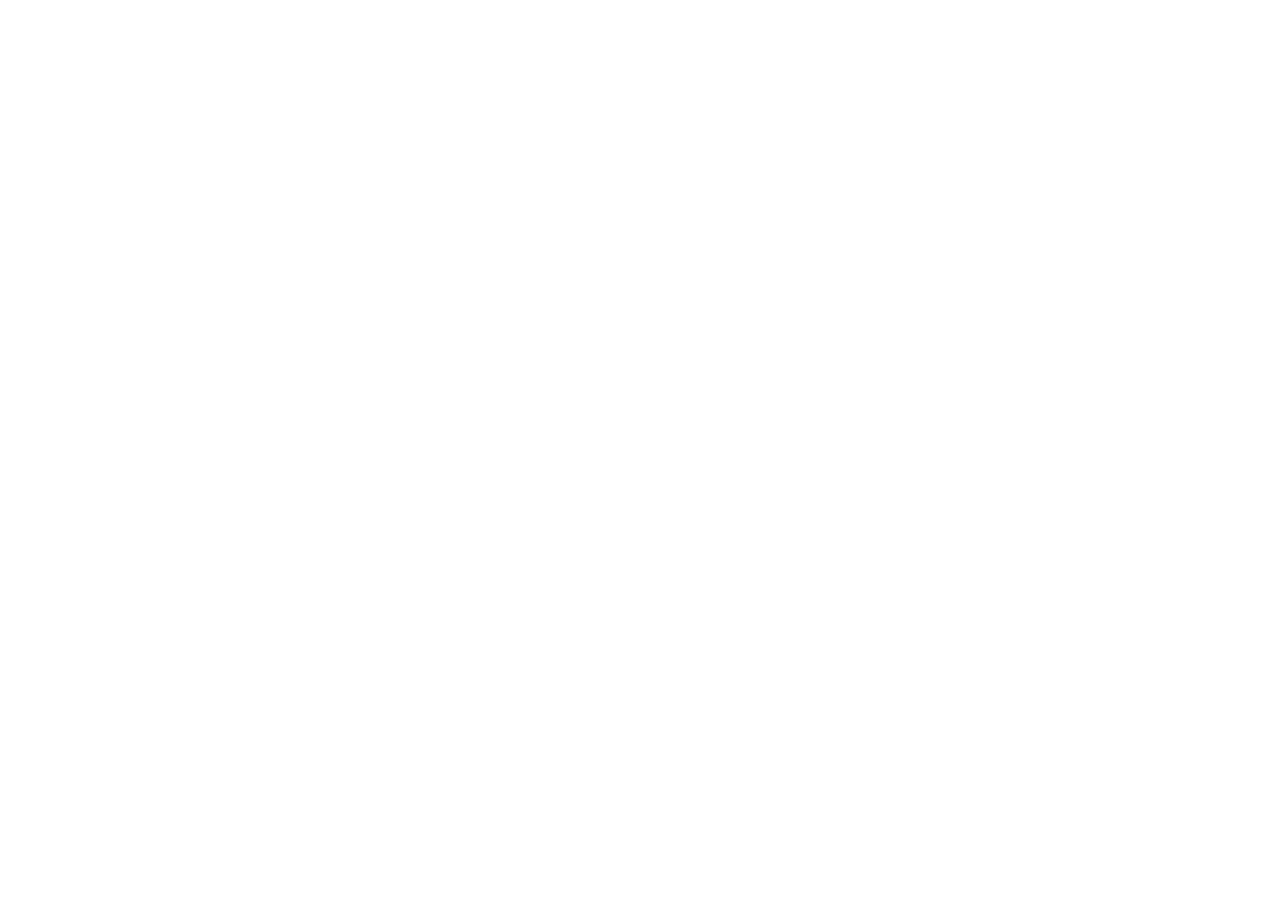
==== index.html @ 8568b14b "added web api though not in its place. added background img" ====
<!DOCTYPE html>
<html lang="en">
<head>
    <link rel="stylesheet" href="./assets/css/Skeleton-2.0.4/css/normalize.css" />
    <link rel="stylesheet" href="./assets/css/Skeleton-2.0.4/css/skeleton.css" />
    <meta charset="UTF-8">
    <meta http-equiv="X-UA-Compatible" content="IE=edge">
    <meta name="viewport" content="width=device-width, initial-scale=1.0">
    <title>Guide to the Galaxy</title>
</head>
<body>
    <style>
        body {
          background-image: url('guidetothegalaxy/assets/css/skeleton-2.0.4/images/potw2122a.jpg');
          background-repeat: no-repeat;
        }
    </style>



    

</body>
</html>
---- assets/css/Skeleton-2.0.4/css/skeleton.css ----
/*
* Skeleton V2.0.4
* Copyright 2014, Dave Gamache
* www.getskeleton.com
* Free to use under the MIT license.
* http://www.opensource.org/licenses/mit-license.php
* 12/29/2014
*/


/* Table of contents
––––––––––––––––––––––––––––––––––––––––––––––––––
- Grid
- Base Styles
- Typography
- Links
- Buttons
- Forms
- Lists
- Code
- Tables
- Spacing
- Utilities
- Clearing
- Media Queries
*/


/* Grid
–––––––––––––––––––––––––––––––––––––––––––––––––– */
.container {
  position: relative;
  width: 100%;
  max-width: 960px;
  margin: 0 auto;
  padding: 0 20px;
  box-sizing: border-box; }
.column,
.columns {
  width: 100%;
  float: left;
  box-sizing: border-box; }

/* For devices larger than 400px */
@media (min-width: 400px) {
  .container {
    width: 85%;
    padding: 0; }
}

/* For devices larger than 550px */
@media (min-width: 550px) {
  .container {
    width: 80%; }
  .column,
  .columns {
    margin-left: 4%; }
  .column:first-child,
  .columns:first-child {
    margin-left: 0; }

  .one.column,
  .one.columns                    { width: 4.66666666667%; }
  .two.columns                    { width: 13.3333333333%; }
  .three.columns                  { width: 22%;            }
  .four.columns                   { width: 30.6666666667%; }
  .five.columns                   { width: 39.3333333333%; }
  .six.columns                    { width: 48%;            }
  .seven.columns                  { width: 56.6666666667%; }
  .eight.columns                  { width: 65.3333333333%; }
  .nine.columns                   { width: 74.0%;          }
  .ten.columns                    { width: 82.6666666667%; }
  .eleven.columns                 { width: 91.3333333333%; }
  .twelve.columns                 { width: 100%; margin-left: 0; }

  .one-third.column               { width: 30.6666666667%; }
  .two-thirds.column              { width: 65.3333333333%; }

  .one-half.column                { width: 48%; }

  /* Offsets */
  .offset-by-one.column,
  .offset-by-one.columns          { margin-left: 8.66666666667%; }
  .offset-by-two.column,
  .offset-by-two.columns          { margin-left: 17.3333333333%; }
  .offset-by-three.column,
  .offset-by-three.columns        { margin-left: 26%;            }
  .offset-by-four.column,
  .offset-by-four.columns         { margin-left: 34.6666666667%; }
  .offset-by-five.column,
  .offset-by-five.columns         { margin-left: 43.3333333333%; }
  .offset-by-six.column,
  .offset-by-six.columns          { margin-left: 52%;            }
  .offset-by-seven.column,
  .offset-by-seven.columns        { margin-left: 60.6666666667%; }
  .offset-by-eight.column,
  .offset-by-eight.columns        { margin-left: 69.3333333333%; }
  .offset-by-nine.column,
  .offset-by-nine.columns         { margin-left: 78.0%;          }
  .offset-by-ten.column,
  .offset-by-ten.columns          { margin-left: 86.6666666667%; }
  .offset-by-eleven.column,
  .offset-by-eleven.columns       { margin-left: 95.3333333333%; }

  .offset-by-one-third.column,
  .offset-by-one-third.columns    { margin-left: 34.6666666667%; }
  .offset-by-two-thirds.column,
  .offset-by-two-thirds.columns   { margin-left: 69.3333333333%; }

  .offset-by-one-half.column,
  .offset-by-one-half.columns     { margin-left: 52%; }

}


/* Base Styles
–––––––––––––––––––––––––––––––––––––––––––––––––– */
/* NOTE
html is set to 62.5% so that all the REM measurements throughout Skeleton
are based on 10px sizing. So basically 1.5rem = 15px :) */
html {
  font-size: 62.5%; }
body {
  font-size: 1.5em; /* currently ems cause chrome bug misinterpreting rems on body element */
  line-height: 1.6;
  font-weight: 400;
  font-family: "Raleway", "HelveticaNeue", "Helvetica Neue", Helvetica, Arial, sans-serif;
  color: #222; }


/* Typography
–––––––––––––––––––––––––––––––––––––––––––––––––– */
h1, h2, h3, h4, h5, h6 {
  margin-top: 0;
  margin-bottom: 2rem;
  font-weight: 300; }
h1 { font-size: 4.0rem; line-height: 1.2;  letter-spacing: -.1rem;}
h2 { font-size: 3.6rem; line-height: 1.25; letter-spacing: -.1rem; }
h3 { font-size: 3.0rem; line-height: 1.3;  letter-spacing: -.1rem; }
h4 { font-size: 2.4rem; line-height: 1.35; letter-spacing: -.08rem; }
h5 { font-size: 1.8rem; line-height: 1.5;  letter-spacing: -.05rem; }
h6 { font-size: 1.5rem; line-height: 1.6;  letter-spacing: 0; }

/* Larger than phablet */
@media (min-width: 550px) {
  h1 { font-size: 5.0rem; }
  h2 { font-size: 4.2rem; }
  h3 { font-size: 3.6rem; }
  h4 { font-size: 3.0rem; }
  h5 { font-size: 2.4rem; }
  h6 { font-size: 1.5rem; }
}

p {
  margin-top: 0; }


/* Links
–––––––––––––––––––––––––––––––––––––––––––––––––– */
a {
  color: #1EAEDB; }
a:hover {
  color: #0FA0CE; }


/* Buttons
–––––––––––––––––––––––––––––––––––––––––––––––––– */
.button,
button,
input[type="submit"],
input[type="reset"],
input[type="button"] {
  display: inline-block;
  height: 38px;
  padding: 0 30px;
  color: #555;
  text-align: center;
  font-size: 11px;
  font-weight: 600;
  line-height: 38px;
  letter-spacing: .1rem;
  text-transform: uppercase;
  text-decoration: none;
  white-space: nowrap;
  background-color: transparent;
  border-radius: 4px;
  border: 1px solid #bbb;
  cursor: pointer;
  box-sizing: border-box; }
.button:hover,
button:hover,
input[type="submit"]:hover,
input[type="reset"]:hover,
input[type="button"]:hover,
.button:focus,
button:focus,
input[type="submit"]:focus,
input[type="reset"]:focus,
input[type="button"]:focus {
  color: #333;
  border-color: #888;
  outline: 0; }
.button.button-primary,
button.button-primary,
input[type="submit"].button-primary,
input[type="reset"].button-primary,
input[type="button"].button-primary {
  color: #FFF;
  background-color: #33C3F0;
  border-color: #33C3F0; }
.button.button-primary:hover,
button.button-primary:hover,
input[type="submit"].button-primary:hover,
input[type="reset"].button-primary:hover,
input[type="button"].button-primary:hover,
.button.button-primary:focus,
button.button-primary:focus,
input[type="submit"].button-primary:focus,
input[type="reset"].button-primary:focus,
input[type="button"].button-primary:focus {
  color: #FFF;
  background-color: #1EAEDB;
  border-color: #1EAEDB; }


/* Forms
–––––––––––––––––––––––––––––––––––––––––––––––––– */
input[type="email"],
input[type="number"],
input[type="search"],
input[type="text"],
input[type="tel"],
input[type="url"],
input[type="password"],
textarea,
select {
  height: 38px;
  padding: 6px 10px; /* The 6px vertically centers text on FF, ignored by Webkit */
  background-color: #fff;
  border: 1px solid #D1D1D1;
  border-radius: 4px;
  box-shadow: none;
  box-sizing: border-box; }
/* Removes awkward default styles on some inputs for iOS */
input[type="email"],
input[type="number"],
input[type="search"],
input[type="text"],
input[type="tel"],
input[type="url"],
input[type="password"],
textarea {
  -webkit-appearance: none;
     -moz-appearance: none;
          appearance: none; }
textarea {
  min-height: 65px;
  padding-top: 6px;
  padding-bottom: 6px; }
input[type="email"]:focus,
input[type="number"]:focus,
input[type="search"]:focus,
input[type="text"]:focus,
input[type="tel"]:focus,
input[type="url"]:focus,
input[type="password"]:focus,
textarea:focus,
select:focus {
  border: 1px solid #33C3F0;
  outline: 0; }
label,
legend {
  display: block;
  margin-bottom: .5rem;
  font-weight: 600; }
fieldset {
  padding: 0;
  border-width: 0; }
input[type="checkbox"],
input[type="radio"] {
  display: inline; }
label > .label-body {
  display: inline-block;
  margin-left: .5rem;
  font-weight: normal; }


/* Lists
–––––––––––––––––––––––––––––––––––––––––––––––––– */
ul {
  list-style: circle inside; }
ol {
  list-style: decimal inside; }
ol, ul {
  padding-left: 0;
  margin-top: 0; }
ul ul,
ul ol,
ol ol,
ol ul {
  margin: 1.5rem 0 1.5rem 3rem;
  font-size: 90%; }
li {
  margin-bottom: 1rem; }


/* Code
–––––––––––––––––––––––––––––––––––––––––––––––––– */
code {
  padding: .2rem .5rem;
  margin: 0 .2rem;
  font-size: 90%;
  white-space: nowrap;
  background: #F1F1F1;
  border: 1px solid #E1E1E1;
  border-radius: 4px; }
pre > code {
  display: block;
  padding: 1rem 1.5rem;
  white-space: pre; }


/* Tables
–––––––––––––––––––––––––––––––––––––––––––––––––– */
th,
td {
  padding: 12px 15px;
  text-align: left;
  border-bottom: 1px solid #E1E1E1; }
th:first-child,
td:first-child {
  padding-left: 0; }
th:last-child,
td:last-child {
  padding-right: 0; }


/* Spacing
–––––––––––––––––––––––––––––––––––––––––––––––––– */
button,
.button {
  margin-bottom: 1rem; }
input,
textarea,
select,
fieldset {
  margin-bottom: 1.5rem; }
pre,
blockquote,
dl,
figure,
table,
p,
ul,
ol,
form {
  margin-bottom: 2.5rem; }


/* Utilities
–––––––––––––––––––––––––––––––––––––––––––––––––– */
.u-full-width {
  width: 100%;
  box-sizing: border-box; }
.u-max-full-width {
  max-width: 100%;
  box-sizing: border-box; }
.u-pull-right {
  float: right; }
.u-pull-left {
  float: left; }


/* Misc
–––––––––––––––––––––––––––––––––––––––––––––––––– */
hr {
  margin-top: 3rem;
  margin-bottom: 3.5rem;
  border-width: 0;
  border-top: 1px solid #E1E1E1; }


/* Clearing
–––––––––––––––––––––––––––––––––––––––––––––––––– */

/* Self Clearing Goodness */
.container:after,
.row:after,
.u-cf {
  content: "";
  display: table;
  clear: both; }


/* Media Queries
–––––––––––––––––––––––––––––––––––––––––––––––––– */
/*
Note: The best way to structure the use of media queries is to create the queries
near the relevant code. For example, if you wanted to change the styles for buttons
on small devices, paste the mobile query code up in the buttons section and style it
there.
*/


/* Larger than mobile */
@media (min-width: 400px) {}

/* Larger than phablet (also point when grid becomes active) */
@media (min-width: 550px) {}

/* Larger than tablet */
@media (min-width: 750px) {}

/* Larger than desktop */
@media (min-width: 1000px) {}

/* Larger than Desktop HD */
@media (min-width: 1200px) {}
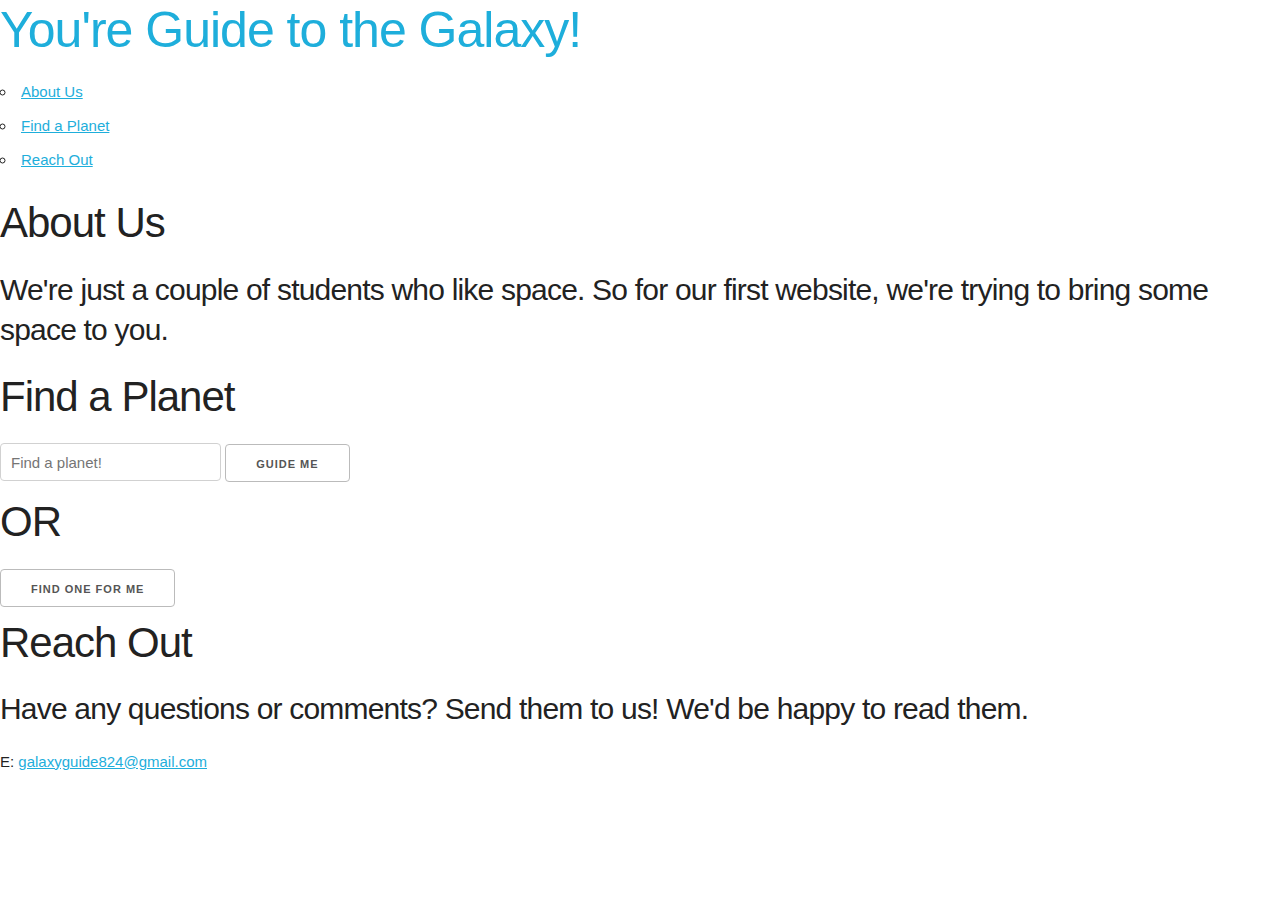
==== commit cc8e69d5: "added buttons in js" ====
--- a/index.html
+++ b/index.html
@@ -1,24 +1,64 @@
 <!DOCTYPE html>
 <html lang="en">
-<head>
-    <link rel="stylesheet" href="./assets/css/Skeleton-2.0.4/css/normalize.css" />
-    <link rel="stylesheet" href="./assets/css/Skeleton-2.0.4/css/skeleton.css" />
-    <meta charset="UTF-8">
-    <meta http-equiv="X-UA-Compatible" content="IE=edge">
-    <meta name="viewport" content="width=device-width, initial-scale=1.0">
-    <title>Guide to the Galaxy</title>
-</head>
-<body>
-    <style>
-        body {
-          background-image: url('guidetothegalaxy/assets/css/skeleton-2.0.4/images/potw2122a.jpg');
-          background-repeat: no-repeat;
-        }
-    </style>
+    <head>
+        <link rel="stylesheet" href="./assets/css/Skeleton-2.0.4/css/normalize.css" />
+        <link rel="stylesheet" href="./assets/css/Skeleton-2.0.4/css/skeleton.css" />
+        <meta charset="UTF-8">
+        <meta http-equiv="X-UA-Compatible" content="IE=edge">
+        <meta name="viewport" content="width=device-width, initial-scale=1.0">
+        <title>Guide to the Galaxy</title>
+    </head>
+    <body>
+        <header>
+            <h1>
+                <a>You're Guide to the Galaxy!</a>
+            </h1>
+            <nav>
+                <ul>
+                    <li>
+                        <a href="#about-us">About Us</a>
+                    </li>
+                    <li>
+                        <a href="#find-a-planet">Find a Planet</a>
+                    </li>
+                    <li>
+                        <a href="#reach-out">Reach Out</a>
+                    </li>
+                </ul>
+            </nav>
+        </header>
 
+        <section id="about-us">
+            <h2>About Us</h2>
+            <div>
+                <h4>We're just a couple of students who like space. So for our first website, we're trying to bring some space to you.</h4>
+            </div>
+        </section>
 
+        <section id="find-a-planet">
+            <h2>Find a Planet</h2>
+            <div class="planet-search">
+                <input type="text" placeholder="Find a planet!" />
+                <button id="first" type="submit">Guide Me</button>
+            </div>
+            <div class="random-planet">
+             <h2>OR</h2>
+                <button id="second" type="submit">Find one for me</button>
+            </div>
+        </section>
 
-    
+        <section id="reach-out">
+            <h2>Reach Out</h2>
+            <div>
+                <h4>Have any questions or comments? Send them to us! We'd be happy to read them.</h4>
+                <p>
+                    E: <a href="mailto:galaxyguide824@gmail.com">galaxyguide824@gmail.com</a>
+                </p>
+            </div>
+        </section>
 
-</body>
+        <footer>
+            <script src="./assets/java/index.js"></script>
+        </footer>
+    </body>
 </html>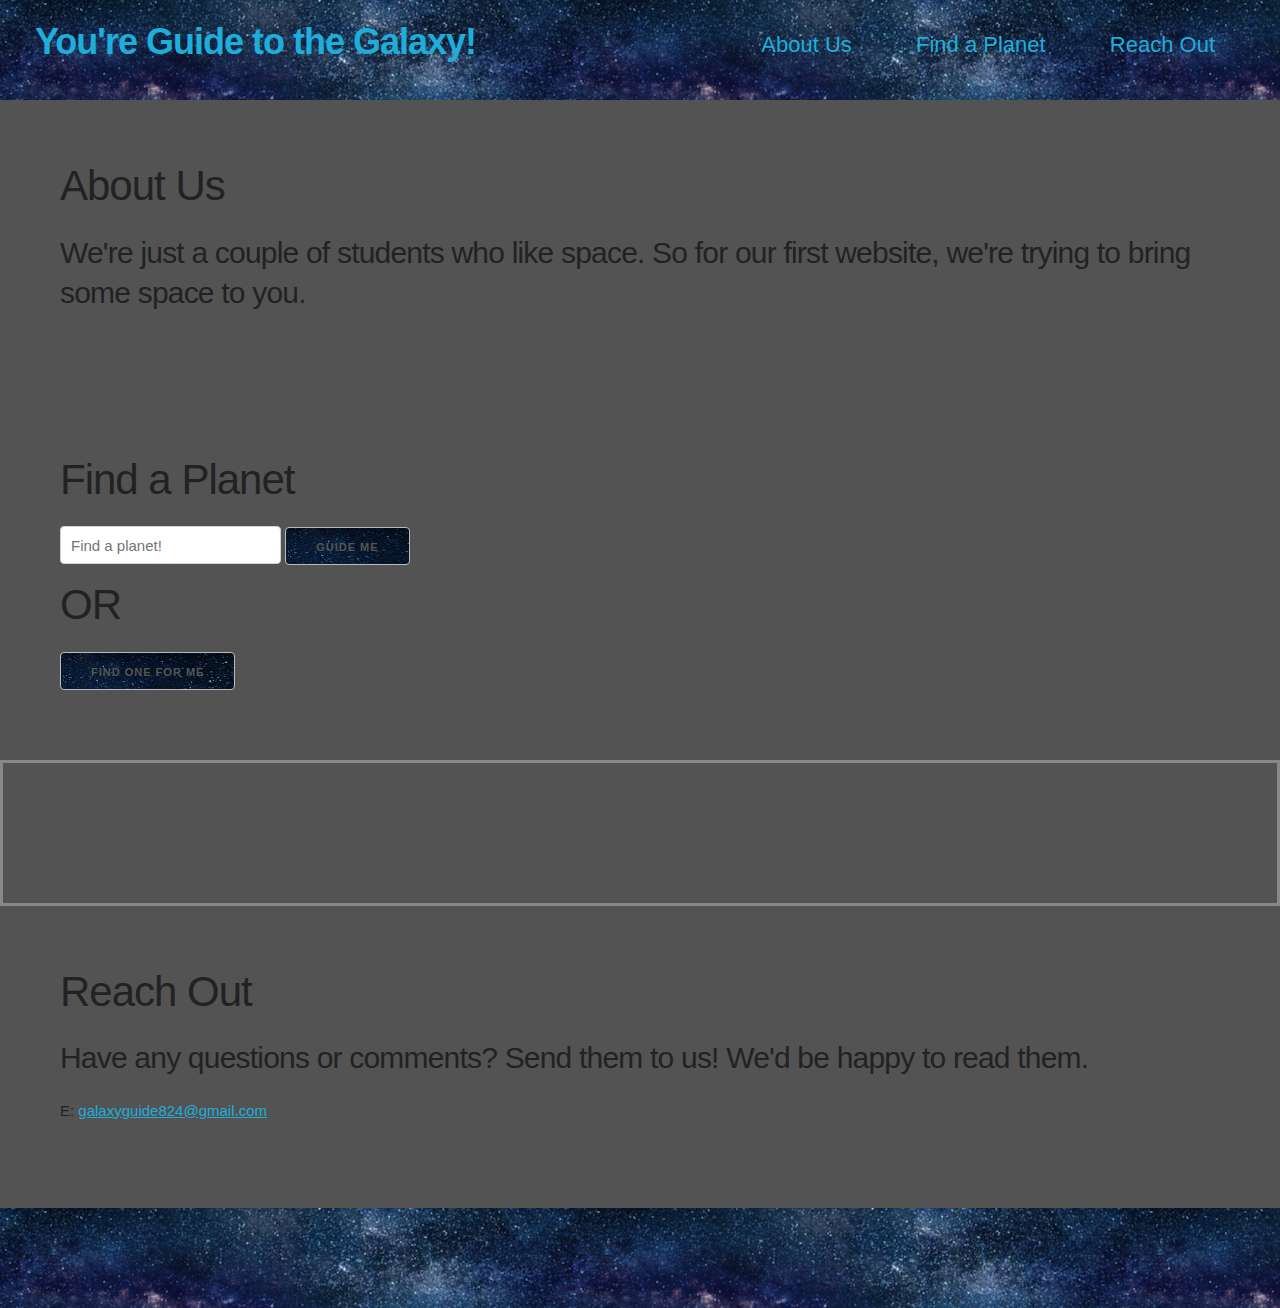
==== commit 85854c82: "Merge pull request #11 from IndiscreetGiraffe/nate" ====
--- a/index.html
+++ b/index.html
@@ -38,13 +38,17 @@
         <section id="find-a-planet">
             <h2>Find a Planet</h2>
             <div class="planet-search">
-                <input type="text" placeholder="Find a planet!" />
+                <input type="text" id="planet" placeholder="Find a planet!" />
                 <button id="first" type="submit">Guide Me</button>
             </div>
             <div class="random-planet">
              <h2>OR</h2>
                 <button id="second" type="submit">Find one for me</button>
             </div>
+        </section>
+        <section id="planet-card">
+            <h1 id="planet-name"></h1>
+                
         </section>
 
         <section id="reach-out">
--- a/assets/css/Skeleton-2.0.4/css/skeleton.css
+++ b/assets/css/Skeleton-2.0.4/css/skeleton.css
@@ -126,6 +126,10 @@
   font-weight: 400;
   font-family: "Raleway", "HelveticaNeue", "Helvetica Neue", Helvetica, Arial, sans-serif;
   color: #222; }
+
+header h1 {
+  font-weight: bold;
+}
 
 
 /* Typography
@@ -284,6 +288,12 @@
   margin-left: .5rem;
   font-weight: normal; }
 
+/* card */
+
+#planet-card {
+  border-style: solid;
+  border-color: #888;
+}
 
 /* Lists
 –––––––––––––––––––––––––––––––––––––––––––––––––– */
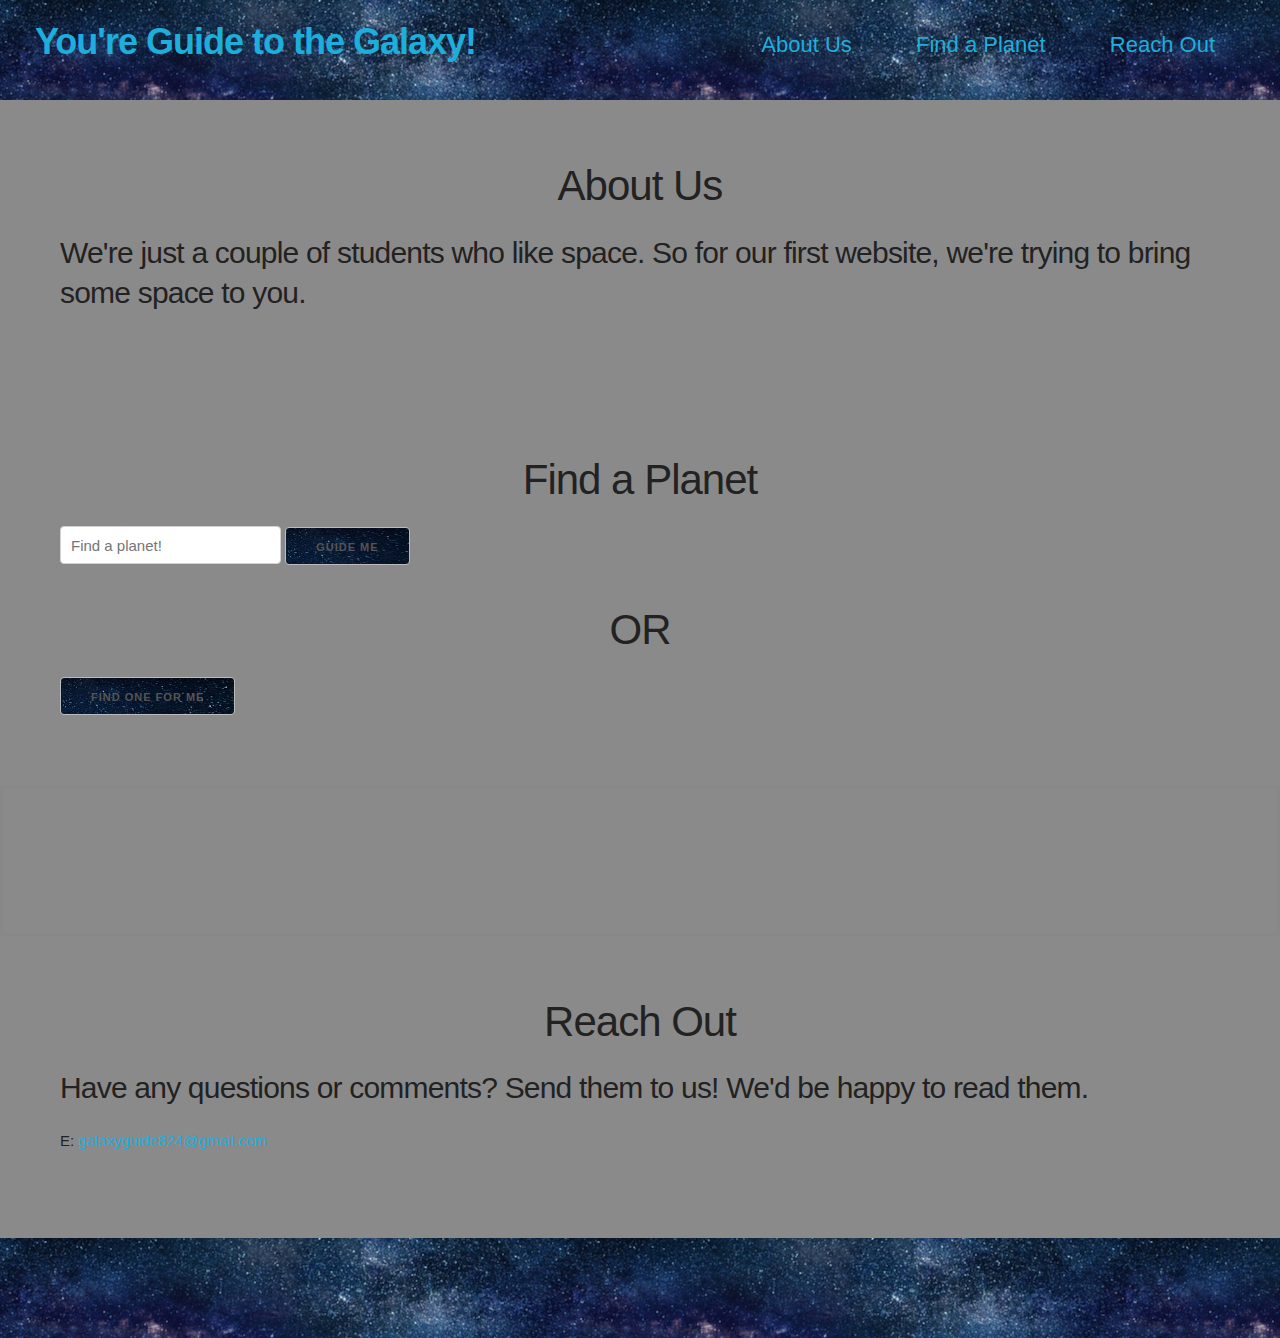
==== commit f963dd3b: "renamed index.html removed html skeleton" ====
--- a/index.html
+++ b/index.html
@@ -1,7 +1,7 @@
 <!DOCTYPE html>
 <html lang="en">
     <head>
-        <link rel="stylesheet" href="./assets/css/Skeleton-2.0.4/css/normalize.css" />
+        <link rel="stylesheet" href="./assets/css/Skeleton-2.0.4/css/normalize.css"/>
         <link rel="stylesheet" href="./assets/css/Skeleton-2.0.4/css/skeleton.css" />
         <meta charset="UTF-8">
         <meta http-equiv="X-UA-Compatible" content="IE=edge">
@@ -38,8 +38,10 @@
         <section id="find-a-planet">
             <h2>Find a Planet</h2>
             <div class="planet-search">
-                <input type="text" id="planet" placeholder="Find a planet!" />
+                <form>
+                <input type="text" name="planet" id="planet" placeholder="Find a planet!" />
                 <button id="first" type="submit">Guide Me</button>
+                </form>
             </div>
             <div class="random-planet">
              <h2>OR</h2>
@@ -47,8 +49,29 @@
             </div>
         </section>
         <section id="planet-card">
-            <h1 id="planet-name"></h1>
-                
+            <h2 id="planet-name"></h2>
+            <h4 id="aphelion"></h4>
+            <h4 id="argPeriapsis"></h4>
+            <h4 id="aroundPlanet"></h4>
+            <h4 id="avgTemp"></h4>
+            <h4 id="axialTilt"></h4>
+            <h4 id="density"></h4>
+            <h4 id="dimension"></h4>
+            <h4 id="discoveredBy"></h4>
+            <h4 id="discoveryDate"></41>
+            <h4 id="eccentricity"></h4>
+            <h4 id="equaRadius"></h4>
+            <h4 id="escape"></h4>
+            <h4 id="flattening"></h4>
+            <h4 id="gravity"></h4>
+            <h4 id="inclination"></h4>
+            <h4 id="longAscNode"></h4>
+            <h4 id="mainAnomaly"></h4>
+            <h4 id="mass"></h4>
+            <h4 id="meanRadius"></h4>
+            <h4><ul  id="moons"> </ul></h4>
+
+
         </section>
 
         <section id="reach-out">
